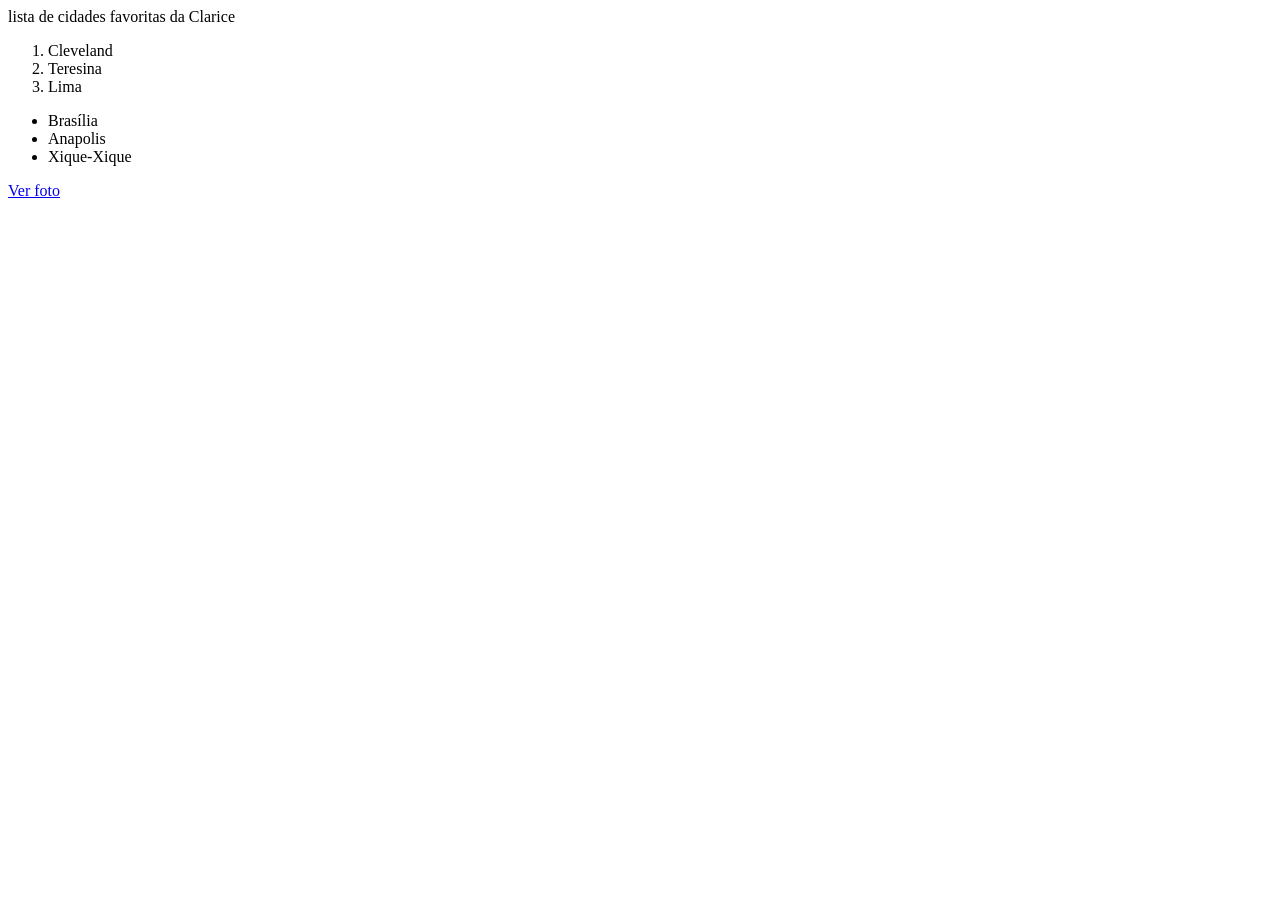
==== aula02/cidades.html @ 43ab52b2 "cidades html" ====
<!DOCTYPE html>
<html lang="pt-br">
<head>
    <meta charset="UTF-8">
    <meta name="viewport" content="width=device-width, initial-scale=1.0">
    <title>Cidades Favoritas da Clarice</title>
</head>
<body>
    lista de cidades favoritas da Clarice
    <ol>
        <li>Cleveland</li>
        <li>Teresina</li>
        <li>Lima</li>
    </ol>

    
    <ul>
        <li>Brasília</li>
        <li>Anapolis</li>
        <li>Xique-Xique</li>
    </ul>

    <a href="foto.jpg" target="_blank">Ver foto</a>
</body>
</html>
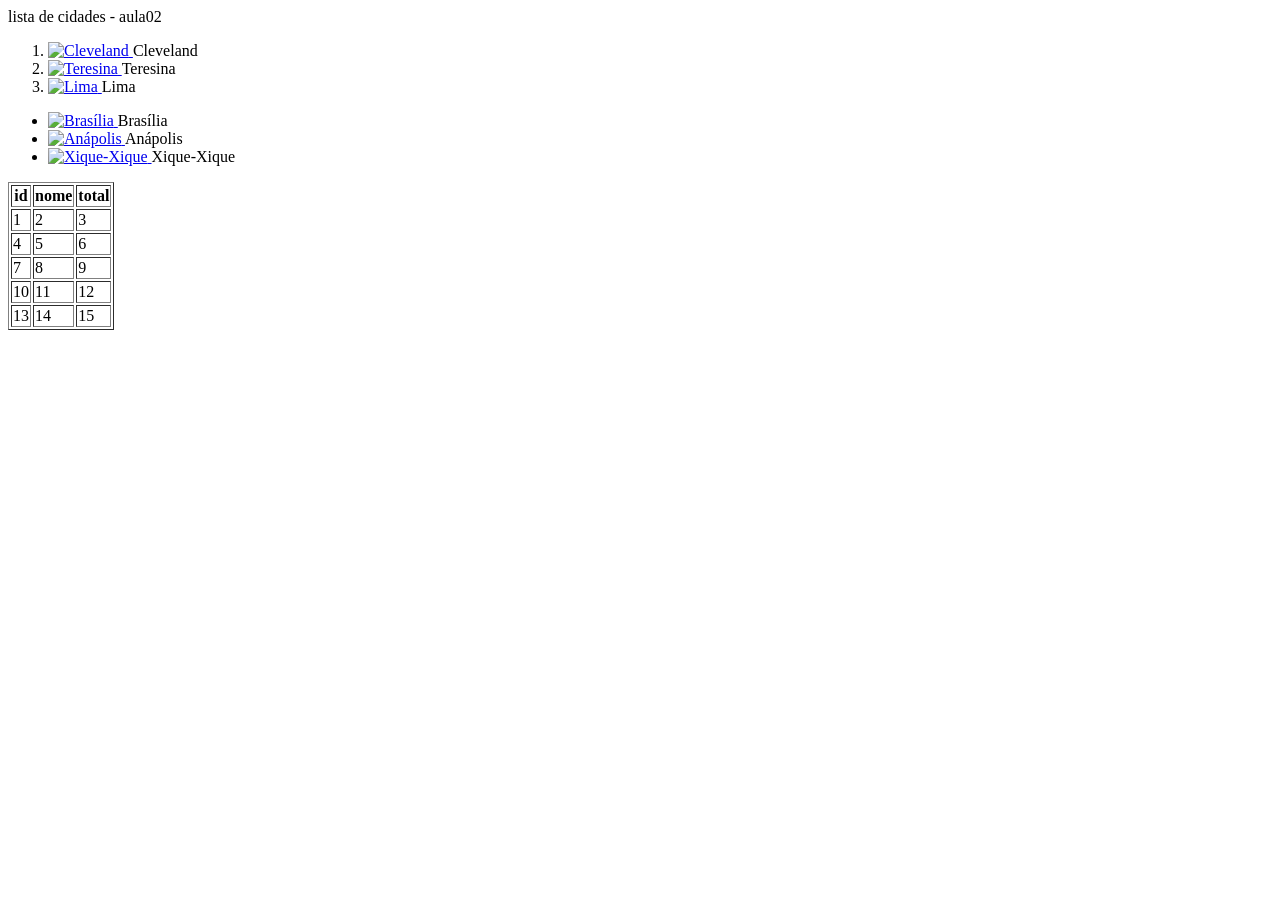
==== commit a795d976: "add formulário" ====
--- a/aula02/cidades.html
+++ b/aula02/cidades.html
@@ -3,23 +3,91 @@
 <head>
     <meta charset="UTF-8">
     <meta name="viewport" content="width=device-width, initial-scale=1.0">
-    <title>Cidades Favoritas da Clarice</title>
+    <title>meu ranking de cidades !!!!</title>
 </head>
 <body>
-    lista de cidades favoritas da Clarice
+    lista de cidades - aula02
     <ol>
-        <li>Cleveland</li>
-        <li>Teresina</li>
-        <li>Lima</li>
+        <li>
+            <a href="https://pt.wikipedia.org/wiki/Cleveland" target="_blank">
+                <img src="https://commons.wikimedia.org/wiki/Special:FilePath/Cleveland%20skyline%20from%20Lakewood%20Park%2C%20January%202026.jpg?width=300" alt="Cleveland" width="200">
+            </a>
+            Cleveland
+        </li>
+        <li>
+            <a href="https://pt.wikipedia.org/wiki/Teresina" target="_blank">
+                <img src="https://commons.wikimedia.org/wiki/Special:FilePath/Teresina%20Rio%20Poti.JPG?width=300" alt="Teresina" width="200">
+            </a>
+            Teresina
+        </li>
+        <li>
+            <a href="https://pt.wikipedia.org/wiki/Lima" target="_blank">
+                <img src="https://commons.wikimedia.org/wiki/Special:FilePath/Plaza%20Mayor%20de%20Lima-1.jpg?width=300" alt="Lima" width="200">
+            </a>
+            Lima
+        </li>
     </ol>
 
-    
     <ul>
-        <li>Brasília</li>
-        <li>Anapolis</li>
-        <li>Xique-Xique</li>
+        <li>
+            <a href="https://pt.wikipedia.org/wiki/Bras%C3%ADlia" target="_blank">
+                <img src="https://commons.wikimedia.org/wiki/Special:FilePath/Planalto%20Central%20(cropped).jpg?width=300" alt="Brasília" width="200">
+            </a>
+            Brasília
+        </li>
+        <li>
+            <a href="https://pt.wikipedia.org/wiki/An%C3%A1polis" target="_blank">
+                <img src="https://commons.wikimedia.org/wiki/Special:FilePath/Parque%20Ambiental%20Ipiranga%209.jpg?width=300" alt="Anápolis" width="200">
+            </a>
+            Anápolis
+        </li>
+        <li>
+            <a href="https://pt.wikipedia.org/wiki/Xique-Xique" target="_blank">
+                <img src="https://commons.wikimedia.org/wiki/Special:FilePath/Webysther%2020150906180926%20-%20Vista%20da%20igreja%20matriz%20xique-xique.jpg?width=300" alt="Xique-Xique" width="200">
+            </a>
+            Xique-Xique
+        </li>
     </ul>
 
-    <a href="foto.jpg" target="_blank">Ver foto</a>
 </body>
+
+<table border="1">
+    <thead>
+        <tr>
+            <th>id</th>
+            <th>nome</th>
+            <th>total</th>
+        </tr>
+    </thead>
+    <tbody>
+        <tr>
+            <td>1</td>
+            <td>2</td>
+            <td>3</td>
+        </tr>
+        <tr>
+            <td>4</td>
+            <td>5</td>
+            <td>6</td>
+        </tr>
+        <tr>
+            <td>7</td>
+            <td>8</td>
+            <td>9</td>
+        </tr>
+        <tr>
+            <td>10</td>
+            <td>11</td>
+            <td>12</td>
+        </tr>
+    </tbody>
+    <tfoot>
+        <tr>
+            <td>13</td>
+            <td>14</td>
+            <td>15</td>
+        </tr>
+    </tfoot>
+</table>
+
 </html>
